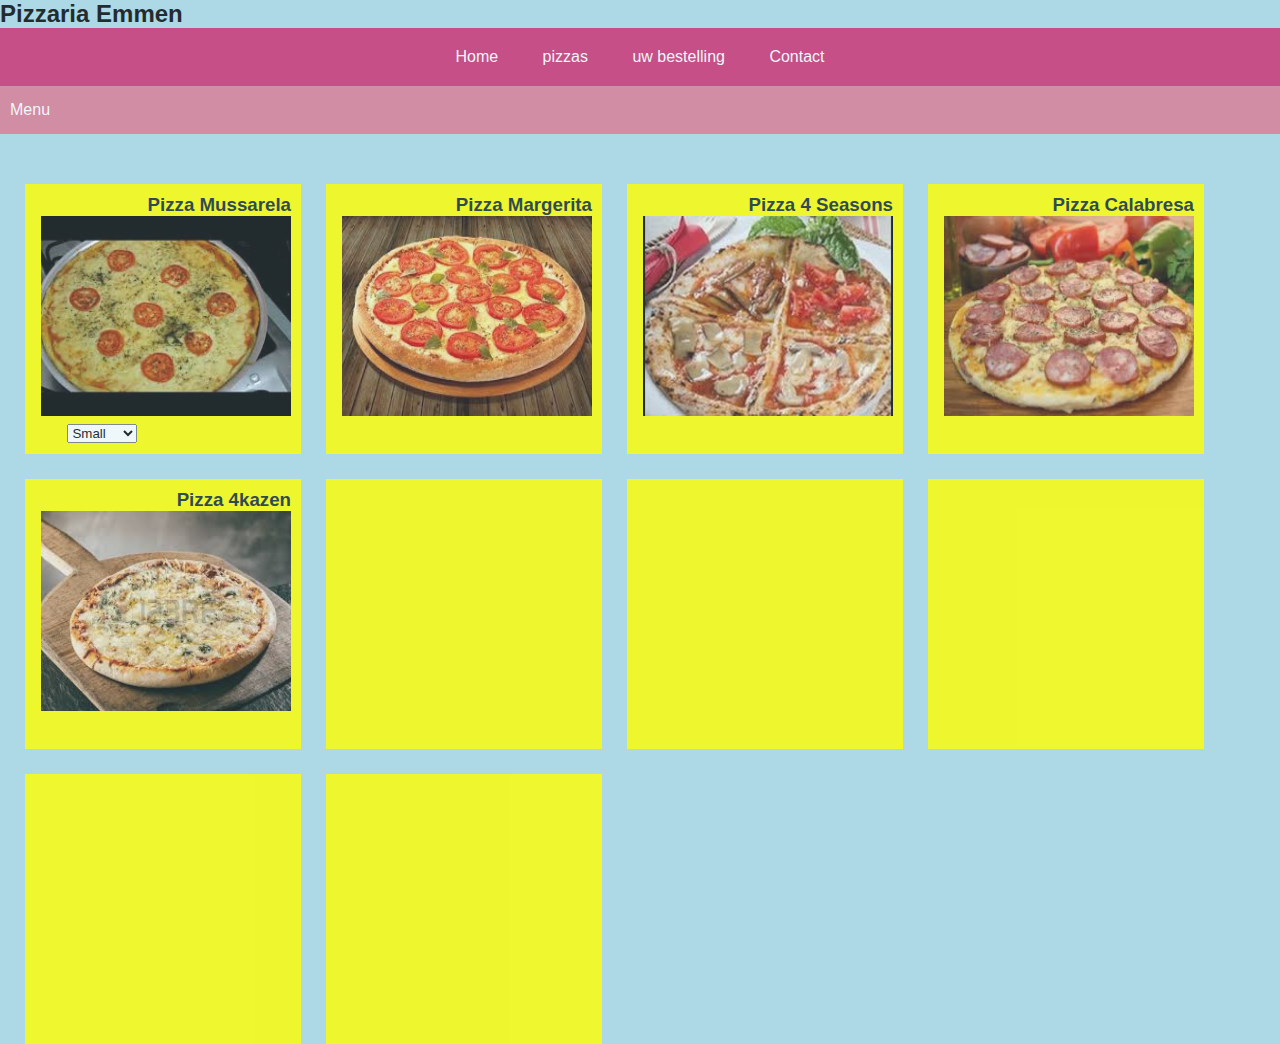
==== index.html @ b060f9d5 "new file:   pizza.css" ====
<!DOCTYPE html>
<html><head><meta http-equiv="Content-Type" content="text/html; charset=windows-1252">
<title>Pizzaria</title>
<meta name="viewport" content="width=device-width, initial-scale=1">
<link rel="stylesheet" href="pizza.css">
</head>
<body>
  <div class="header">
    <h2>Pizzaria Emmen</h2>
  <nav class="showing">
    <ul>
      <a href="#"><li>Home</li></a>
      <a href="#"><li>pizzas</li></a>
      <a href="bestel.html"><li>uw bestelling</li></a>
      <a href="#"><li>Contact</li></a>
    </ul>

    <div class="handle">Menu</div>
  </nav>
</div>



      <div id="main1">

<div class="pizza">
  <h3> Pizza Mussarela</h3>
  <img src="mussarela.jpeg" class="pic" alt="HTML5 Icon">
  <select class="item_Size">
    <option value="Small">Small</option>
    <option value="Medium">Medium</option>
    <option value="Large">Large</option>
  </select>
  <span class="specs"><h3></h3>
    <div class="text">
<p> Ingr.: tomaten saus, olijven, oregano, mussarela, tomaten</p><br>
<p> Prijs (35cm)  $ 22,95<br>Prijs (30cm)   $ 17,95</p>
  </div></span>
</div>

<div class="pizza">
  <h3> Pizza Margerita</h3>
<img src="margerita.jpeg" class="pic" alt="HTML5">
<span class="specs"><h3></h3>
  <div class="text">
<p> Ingr.: tomaten saus, olijven, oregano, mussarela, basilicum, tomaten</p><br>
<p> Prijs (35cm)  $ 24,95</p>
</div></span>
</div>

<div class="pizza">
  <h3> Pizza 4 Seasons</h3>
  <img src="4seasons.jpeg" class="pic" alt="HTML5">
  <span class="specs"><h3></h3>
    <div class="text">
  <p> Ingr.: tomaten saus, olijven, oregano, mussarela, basilicum, tomaten</p><br>
  <p> Prijs (35cm)  $ 24,95</p>
  </div></span>
</div>
<div class="pizza">
  <h3> Pizza Calabresa</h3>
<img src="calabresa.jpeg" class="pic" alt="HTML5">
<span class="specs"><h3></h3>
  <div class="text">
<p> Ingr.: tomaten saus, olijven, oregano, mussarela, basilicum, tomaten</p><br>
<p> Prijs (35cm)  $ 24,95</p>
</div></span>
</div>
<div class="pizza">
  <h3> Pizza 4kazen</h3>
<img src="4kazen.jpeg" class="pic" alt="HTML5">
<span class="specs"><h3></h3>
  <div class="text">
<p> Ingr.: tomaten saus, olijven, oregano, mussarela, basilicum, tomaten</p><br>
<p> Prijs (35cm)  $ 29,95<br>         (30cm)   $ 23,95</p>
</div></span>
</div>
<div class="pizza">
</div>
<div class="pizza">
</div>
<div class="pizza">
</div>
<div class="pizza">
</div>
<div class="pizza">
</div>
      </div>



</body></html>
---- pizza.css ----
* {
	padding: 0px;
	margin: 0px;
}
body {

        background-color: #62F156;
        background-repeat: no-repeat;
        opacity: 0.8;
        background-size: cover;
				padding: 0;
				font-family: sans-serif;
            }
@media only screen and (max-width: 500px)
{
    body {
        background-color: lightblue;
    }
}

 body {
				background-color: lightblue;
					    }
					}
.header {
				background-color: #501f3a;
				width: 100%;
				padding: 40px 0;
				color: white;
				text-align: center;
				}
.showing{
				background-color: inherit;
}
a       {
				text-decoration: none;
				color: inherit;
				}
nav ul  {
				background-color:#cb2d6f;
				overflow:hidden;
				color: white;
				padding: 0;
				text-align: center;
				margin: 0;
				-webkit-transition: max-height 0.4s;
				-ms-transition: max-height 0.4s;
				-moz-transition: max-height 0.4s;
				-o-transition: max-height 0.4s;
				transition: max-height 0.4s;
				}
nav ul li{
				display: inline-block;
				padding: 20px;
				}
nav ul li:hover{
				background-color: #399077;
				}
section{
				line-height:1.5cm;
				font-size: 0.9cm;
				padding: 40px;
				width: 75%;
				margin: 0 auto;
				}
.handle{
				width: 100%;
				background: #da7b93;
				text-align: left;
				box-sizing: border-box;
				padding: 15px 10px;
				cursor: pointer;
				color: white;
				display: none;
			  }
@media screen and  (max-width: 580 px){
				nav ul {
					max-height: 0;
				}
				nav ul li{
					box-sizing: border-box;
					width: 100%;
					padding: 15px;
					text-align: left;
				  }}
.handle {
				display: block;
				}
#main1 {
					text-align:right;
					color: #0f292f;
					padding-top: 25px;
				}
.pizza {
				height:  250px;
				width: 20%;
				background-color: yellow;
				margin-left: 25px;
				margin-top: 25px;
				float: left;
				padding: 10px;
}
.pic   {
			width:250px;
			height:200px;
}
.pizza .specs {
    visibility: hidden;
    width: 18%;
    height: 180px;
    background-color: #FA5858;
    color: black;
    padding-left: 10px;
    font-size: 20px;
    text-align: center;
    border-radius: 25px;
    padding: 5px 0;
    position: relative;
		top: -100px;
		margin-left: 60%;
		left: 10%;
    z-index: 1;
    }

.pizza:hover .specs {
    visibility: visible;
}
.text  {
      background-color: white;
      margin-left: 10px;
      width: 210px;
      font-size: 15px;
      text-align: left;
      padding-left: 10px;
      padding-top: 10px;
      height: 130px;
}
#quantity1 {
			width: 50px;
}
#quantity2 {
						width: 50px;
}
#quantity3 {
			width: 50px;
}
#button1 {
		width: 120px;
		height:40px;
		font-size: 25px;
		margin-left: 30px;
}
table, th, td {
   border: 1px solid black;
	 border-collapse: collapse;
	 margin-left: 20px;
	 background-color: yellow;
}
td   {
		padding-left: 10px;
}
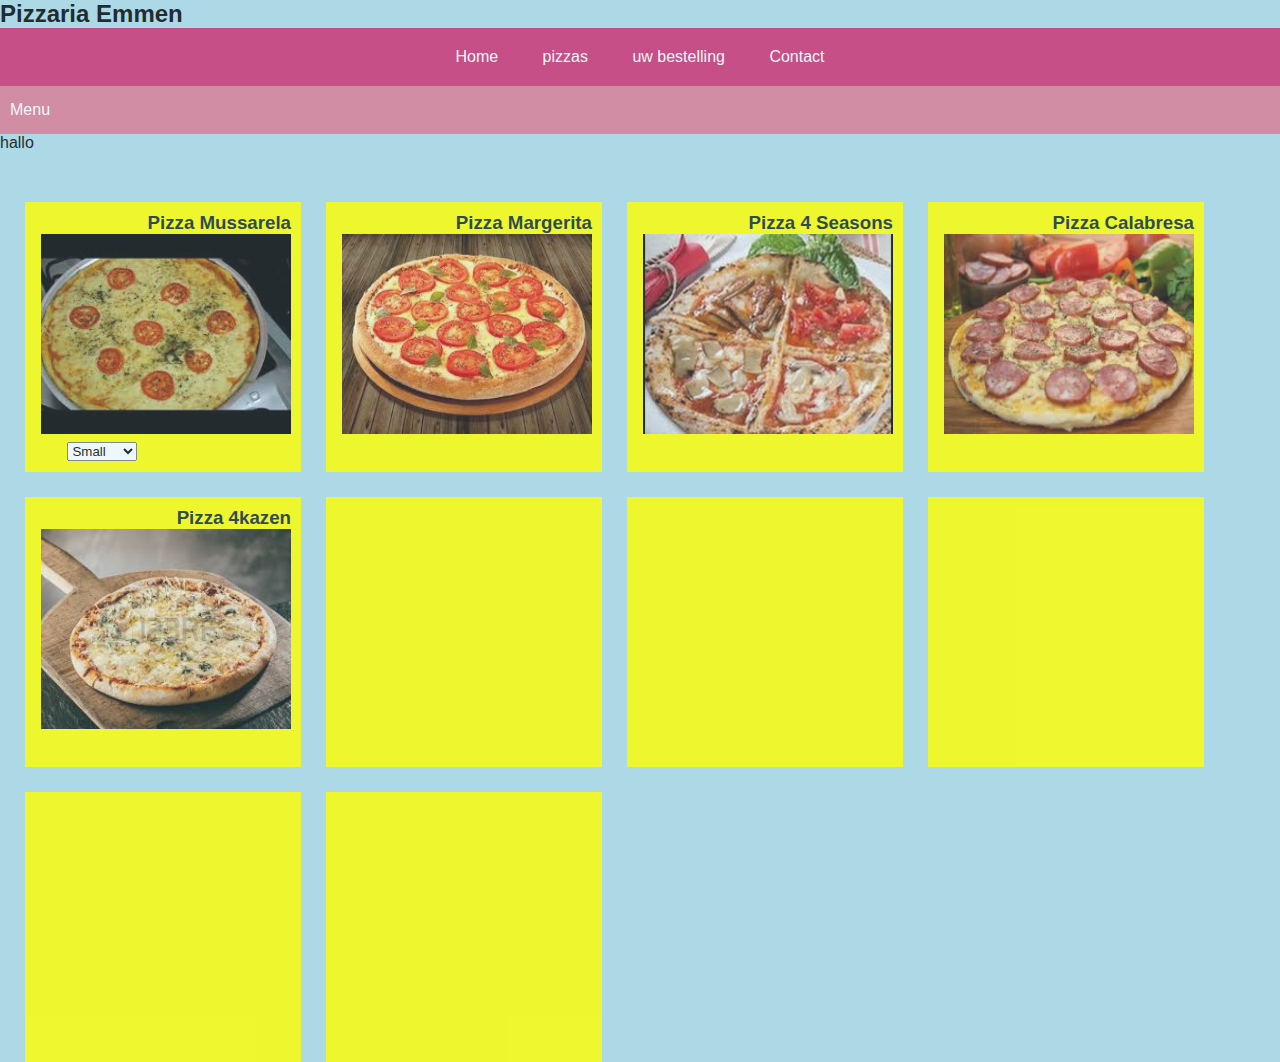
==== commit 5cb2ce60: "modified:   index.html" ====
--- a/index.html
+++ b/index.html
@@ -19,7 +19,7 @@
   </nav>
 </div>
 
-
+hallo
 
       <div id="main1">
 
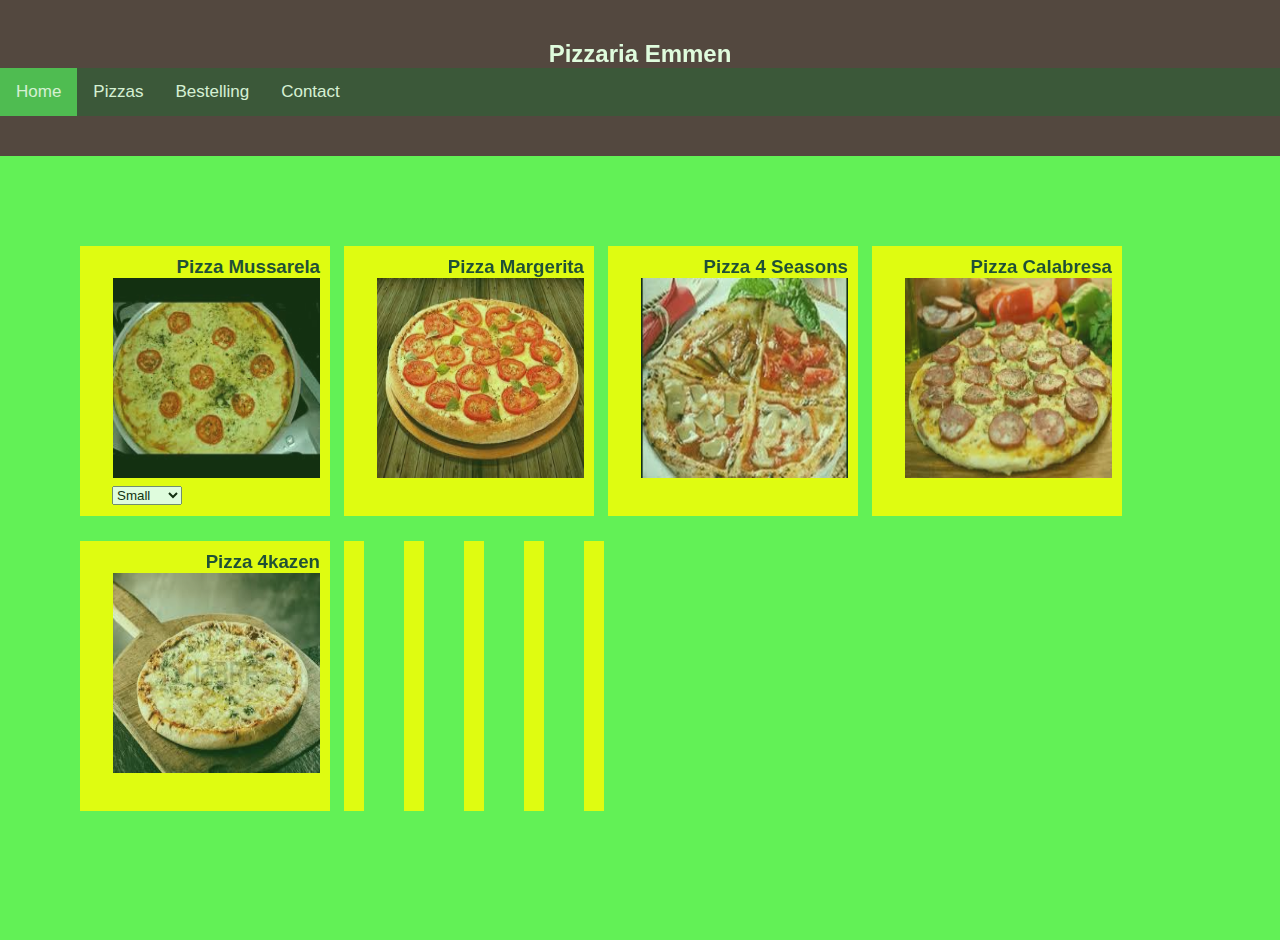
==== commit daf0c483: "new navigtion" ====
--- a/index.html
+++ b/index.html
@@ -1,5 +1,6 @@
 <!DOCTYPE html>
-<html><head><meta http-equiv="Content-Type" content="text/html; charset=windows-1252">
+<html>
+<head>
 <title>Pizzaria</title>
 <meta name="viewport" content="width=device-width, initial-scale=1">
 <link rel="stylesheet" href="pizza.css">
@@ -7,37 +8,35 @@
 <body>
   <div class="header">
     <h2>Pizzaria Emmen</h2>
-  <nav class="showing">
-    <ul>
-      <a href="#"><li>Home</li></a>
-      <a href="#"><li>pizzas</li></a>
-      <a href="bestel.html"><li>uw bestelling</li></a>
-      <a href="#"><li>Contact</li></a>
-    </ul>
-
-    <div class="handle">Menu</div>
-  </nav>
+      <div class="topnav" id="myTopnav">
+        <a href="index.html" class="active">Home</a>
+        <a href="pizza2.html">Pizzas</a>
+        <a href="bestel.html">Bestelling</a>
+        <a href="contact.html">Contact</a>
+        <a href="javascript:void(0);" class="icon" onclick="myFunction()">&#9776;</a>
+      </div>
+  </div>
+  <!--end of header and beginning of pizzas-->
+<div id="main1">
+<!--div for first pizza-->
+  <div class="col-3">
+    <div class="pizza">
+      <h3> Pizza Mussarela</h3>
+      <img src="mussarela.jpeg" class="pic" alt="HTML5 Icon">
+      <select class="item_Size">
+        <option value="Small">Small</option>
+        <option value="Medium">Medium</option>
+        <option value="Large">Large</option>
+      </select>
+      <span class="specs"><h3></h3>
+        <div class="text">
+          <p> Ingr.: tomaten saus, olijven, oregano, mussarela, tomaten</p><br>
+          <p> Prijs (35cm)  $ 22,95<br>Prijs (30cm)   $ 17,95</p>
+      </div></span>
+  </div>
 </div>
-
-hallo
-
-      <div id="main1">
-
-<div class="pizza">
-  <h3> Pizza Mussarela</h3>
-  <img src="mussarela.jpeg" class="pic" alt="HTML5 Icon">
-  <select class="item_Size">
-    <option value="Small">Small</option>
-    <option value="Medium">Medium</option>
-    <option value="Large">Large</option>
-  </select>
-  <span class="specs"><h3></h3>
-    <div class="text">
-<p> Ingr.: tomaten saus, olijven, oregano, mussarela, tomaten</p><br>
-<p> Prijs (35cm)  $ 22,95<br>Prijs (30cm)   $ 17,95</p>
-  </div></span>
-</div>
-
+<!--div forsecond pizza-->
+<div class="col-3">
 <div class="pizza">
   <h3> Pizza Margerita</h3>
 <img src="margerita.jpeg" class="pic" alt="HTML5">
@@ -47,7 +46,8 @@
 <p> Prijs (35cm)  $ 24,95</p>
 </div></span>
 </div>
-
+</div>
+<div class="col-3">
 <div class="pizza">
   <h3> Pizza 4 Seasons</h3>
   <img src="4seasons.jpeg" class="pic" alt="HTML5">
@@ -57,6 +57,8 @@
   <p> Prijs (35cm)  $ 24,95</p>
   </div></span>
 </div>
+</div>
+<div class="col-3">
 <div class="pizza">
   <h3> Pizza Calabresa</h3>
 <img src="calabresa.jpeg" class="pic" alt="HTML5">
@@ -66,6 +68,8 @@
 <p> Prijs (35cm)  $ 24,95</p>
 </div></span>
 </div>
+</div>
+<div class="col-3">
 <div class="pizza">
   <h3> Pizza 4kazen</h3>
 <img src="4kazen.jpeg" class="pic" alt="HTML5">
@@ -74,6 +78,7 @@
 <p> Ingr.: tomaten saus, olijven, oregano, mussarela, basilicum, tomaten</p><br>
 <p> Prijs (35cm)  $ 29,95<br>         (30cm)   $ 23,95</p>
 </div></span>
+</div>
 </div>
 <div class="pizza">
 </div>
@@ -86,7 +91,15 @@
 <div class="pizza">
 </div>
       </div>
-
-
-
+<script>
+      /* Toggle between adding and removing the "responsive" class to topnav when the user clicks on the icon */
+      function myFunction() {
+          var x = document.getElementById("myTopnav");
+          if (x.className === "topnav") {
+              x.className += " responsive";
+          } else {
+              x.className = "topnav";
+          }
+      }
+</script>
 </body></html>
--- a/pizza.css
+++ b/pizza.css
@@ -11,97 +11,115 @@
 				padding: 0;
 				font-family: sans-serif;
             }
-@media only screen and (max-width: 500px)
-{
-    body {
-        background-color: lightblue;
-    }
+
+	/* For mobile phones: */
+[class*="col-"] {
+    width: 100%;
 }
-
- body {
-				background-color: lightblue;
-					    }
-					}
+@media only screen and (min-width: 500px) {
+    /* For desktop: */
+    .col-1 {width: 8.33%;}
+    .col-2 {width: 16.66%;}
+    .col-3 {width: 22%; float:left;}
+    .col-4 {width: 33.33%;}
+    .col-5 {width: 41.66%;}
+    .col-6 {width: 50%;}
+    .col-7 {width: 58.33%;}
+    .col-8 {width: 66.66%;}
+    .col-9 {width: 75%;}
+    .col-10 {width: 83.33%;}
+    .col-11 {width: 91.66%;}
+    .col-12 {width: 100%;}
+}
 .header {
 				background-color: #501f3a;
 				width: 100%;
 				padding: 40px 0;
 				color: white;
+				height: 15%;
 				text-align: center;
 				}
-.showing{
-				background-color: inherit;
+
+
+.topnav {
+    background-color: #333;
+    overflow: hidden;
 }
-a       {
-				text-decoration: none;
-				color: inherit;
-				}
-nav ul  {
-				background-color:#cb2d6f;
-				overflow:hidden;
-				color: white;
-				padding: 0;
-				text-align: center;
-				margin: 0;
-				-webkit-transition: max-height 0.4s;
-				-ms-transition: max-height 0.4s;
-				-moz-transition: max-height 0.4s;
-				-o-transition: max-height 0.4s;
-				transition: max-height 0.4s;
-				}
-nav ul li{
-				display: inline-block;
-				padding: 20px;
-				}
-nav ul li:hover{
-				background-color: #399077;
-				}
-section{
-				line-height:1.5cm;
-				font-size: 0.9cm;
-				padding: 40px;
-				width: 75%;
-				margin: 0 auto;
-				}
-.handle{
-				width: 100%;
-				background: #da7b93;
-				text-align: left;
-				box-sizing: border-box;
-				padding: 15px 10px;
-				cursor: pointer;
-				color: white;
-				display: none;
-			  }
-@media screen and  (max-width: 580 px){
-				nav ul {
-					max-height: 0;
-				}
-				nav ul li{
-					box-sizing: border-box;
-					width: 100%;
-					padding: 15px;
-					text-align: left;
-				  }}
-.handle {
-				display: block;
-				}
+/* Style the links inside the navigation bar */
+.topnav a {
+    float: left;
+    display: block;
+    color: #f2f2f2;
+    text-align: center;
+    padding: 14px 16px;
+    text-decoration: none;
+    font-size: 17px;
+}
+/* Change the color of links on hover */
+.topnav a:hover {
+    background-color: #ddd;
+    color: black;
+}
+/* Add an active class to highlight the current page */
+.active {
+    background-color: #4CAF50;
+    color: white;
+}
+/* Hide the link that should open and close the topnav on small screens */
+.topnav .icon {
+    display: none;
+}
+/* When the screen is less than 600 pixels wide, hide all links, except for the first one ("Home"). Show the link that contains should open and close the topnav (.icon) */
+@media screen and (max-width: 600px) {
+  .topnav a:not(:first-child) {display: none;}
+  .topnav a.icon {
+    float: right;
+    display: block;
+  }
+}
+/* The "responsive" class is added to the topnav with JavaScript when the user clicks on the icon. This class makes the topnav look good on small screens (display the links vertically instead of horizontally) */
+@media screen and (max-width: 600px) {
+  .topnav.responsive {position: relative;}
+  .topnav.responsive a.icon {
+    position: absolute;
+    right: 0;
+    top: 0;
+  }
+  .topnav.responsive a {
+    float: none;
+    display: block;
+    text-align: left;
+  }
+}
+
+
 #main1 {
 					text-align:right;
 					color: #0f292f;
 					padding-top: 25px;
+					margin: 40px;
 				}
 .pizza {
 				height:  250px;
-				width: 20%;
+
 				background-color: yellow;
-				margin-left: 25px;
+				margin-left: 40px;
 				margin-top: 25px;
 				float: left;
 				padding: 10px;
 }
+.pizza2 {
+  width: 14%;
+  height: 12%;
+  text font-size: 10px;
+  padding: 0px;
+  float: left;
+	background-color: yellow;
+	margin-left: 40px;
+  border: 2px solid;
+  }
 .pic   {
-			width:250px;
+			width: 90%;
 			height:200px;
 }
 .pizza .specs {
@@ -159,3 +177,22 @@
 td   {
 		padding-left: 10px;
 }
+#contactform{
+	width: 10%;
+	height: 40%;
+	margin-left: 30px;
+	margin-top: 30px;
+}
+#cart{
+width: 30%;
+  margin-top: 30px;
+  float: right;
+  padding: 20px;
+  border: 2px solid;
+  background: lightgreen;
+  }
+
+	.pic2   {
+	                        width:200px;
+	                        height:160px;
+	}
